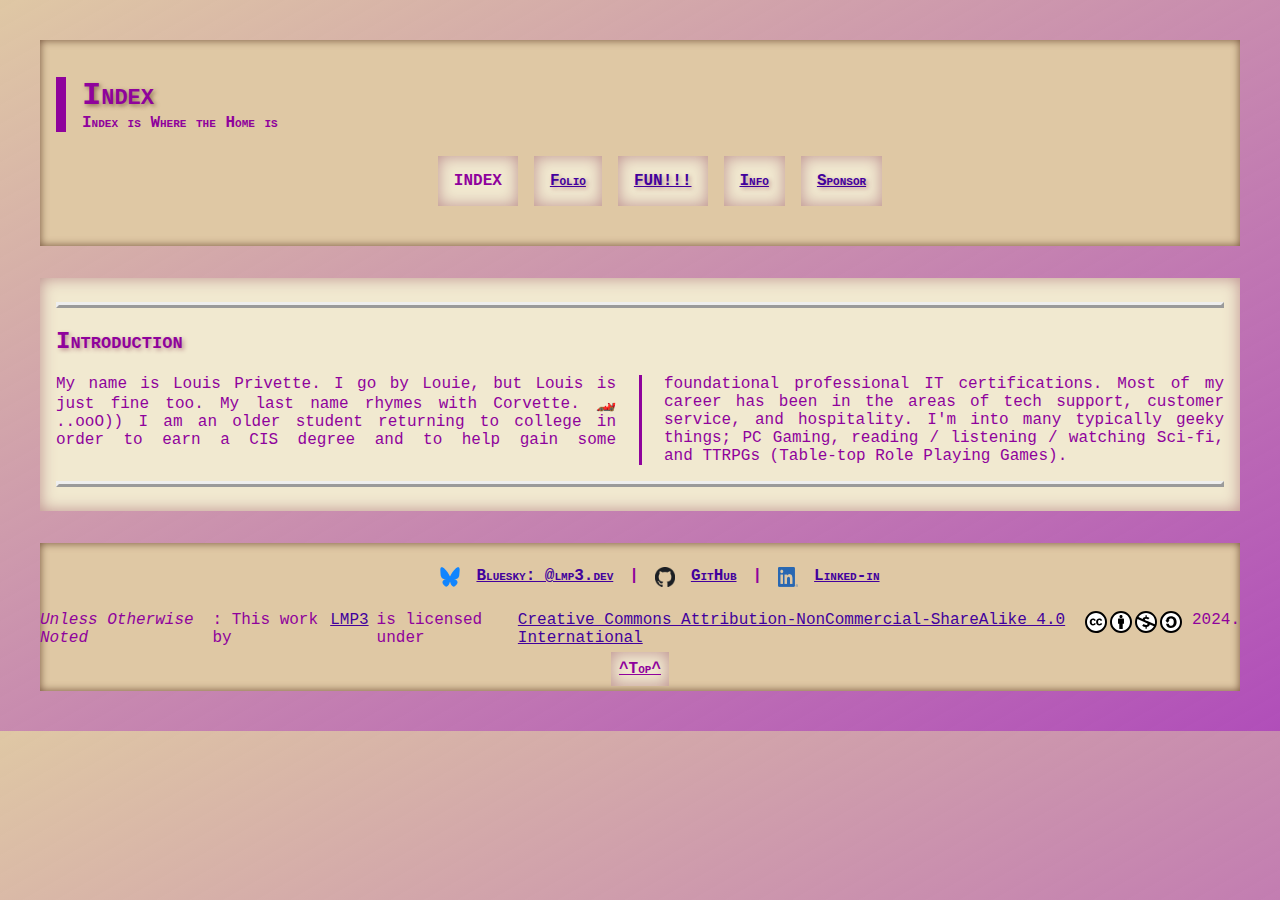
==== index.html @ 09897a34 "More pages edited." ====
<!DOCTYPE html>
<html lang="en">
    <head>
        <meta charset="UTF-8">
        <meta name="keywords" content="HTML, CSS"> <!-- Say No to Keyword abuse. -->
        <meta name="viewport" content="width=device-width, initial-scale=1.0">
        <title>Index - LMP3.DEV</title>
        <link rel="stylesheet" href="css/retro-mimeo.css">
        <link rel="icon" href="data:image/svg+xml,<svg xmlns=%22http://www.w3.org/2000/svg%22 viewBox=%220 0 100 100%22><text y=%22.9em%22 font-size=%2290%22>💾</text></svg>"> <!-- Emoji sourced icon. Unable to get it's styles to work in the css sheet nor use '"' instead of '%22' in most cases. -->
        <link rel="copyright" href="copyright.html">
    </head>
    <body class="container">
        <header>
            <nav class="navbar">
                <hgroup id="top">
                    <h1>Index</h1>
                    <p>Index is Where the Home is</p>
                </hgroup>
		    <ul>
		        <li>INDEX</li>
		        <li><a href="folio.html">Folio</a></li>
		        <li><a href="fun.html">FUN!!!</a></li>
		        <li><a href="info.html">Info</a></li>
		        <li><a href="sponsor.html">Sponsor</a></li>
		    </ul>
            </nav>
        </header>
            <main>
                <article>
                    <hr >
                    <h2>Introduction</h2>
                    <p>My name is Louis Privette. I go by Louie, but Louis is just fine too. My last name rhymes with Corvette. 🏎️ ..ooO))  I am an older student returning to college in order to earn a CIS degree and to help gain some foundational professional IT certifications. Most of my career has been in the areas of tech support, customer service, and hospitality. I'm into many typically geeky things; PC Gaming, reading / listening / watching Sci-fi, and TTRPGs (Table-top Role Playing Games).</p>
                    <hr >
                </article>
            </main>
        <footer>
            <ul>
                <li><img src="assets/bluesky_logo.svg" alt="Bluesky Social Logo. Source: https://commons.wikimedia.org/wiki/File:Bluesky_Logo.svg" width="20" height="20"></li>
                <li><a href="https://bsky.app/profile/lmp3.dev">Bluesky: @lmp3.dev</a></li>
                <li>|</li>
                <li><img src="assets/github_invertocat_dark.png" alt="GitHub Logo. Source: https://brand.github.com/foundations/logo" width="20" height="20"></li>
                <li><a href="https://github.com/lmp3">GitHub</a></li>
                <li>|</li>
                <li><img src="assets/linked-in_logo.png" alt="Linked-In Logo. Source: https://brand.linkedin.com/downloads" width="20" height="20"></li>
                <li><a href="https://www.linkedin.com/in/louis-m-privette-iii/">Linked-in</a></li>
            </ul>
            <article class="cc">
                <em>Unless Otherwise Noted</em>: This work by <a href="http://www.lmp3.dev">LMP3</a> is licensed under <a href="copyright.html">Creative Commons Attribution-NonCommercial-ShareAlike 4.0 International</a><img src="assets/cc.svg" alt="Creative Commons icon"><img src="assets/by.svg" alt="Attribution Given icon"><img src="assets/nc.svg?" alt="Noncommercial icon"><img src="assets/sa.svg" alt="Share Alike icon">&nbsp;2024.
            </article>
            <article>
                <a class="top" href="#top">^Top^</a>
            </article>
	    </footer>
    </body>
</html>
---- css/retro-mimeo.css ----
/* 
Notes for retro-mimeo.css (v1)

    Theme Design by LMP3 for WWW.LMP3.DEV
    Creative Commons Attribution-NonCommercial-ShareAlike 4.0 International 2024.

    Style Inspired by the Mimeograph / Spirit Duplicator
        https://en.wikipedia.org/wiki/Mimeograph
        https://en.wikipedia.org/wiki/Spirit_duplicator
        https://en.wikipedia.org/wiki/Mauveine

    Preferred Color Model Used:
        hsla(hue, saturation, lightness, alpha)
        https://en.wikipedia.org/wiki/HSL_and_HSV
        https://web-toolbox.dev/en/tools/color-converter

    'Mauveine' = hex #8D029B, hsla(295, 97%, 31%, 1)
        Analogous to 'Mauvine' (red-er) = #9B015C, hsla(325, 99%, 31%, 1) [Visited Links?]
        Analogous to 'Mauvine' (blue-er) = #40019B, hsla(265, 99%, 31%, 1) [Links?]
        Split Complementary to 'Mauvine' (red) = #9b1302, hsla(6, 97%, 31%, 1)
        Split Complementary to 'Mauvine' (green) 'CRT-Green'* = #029b50, hsla(151, 97%, 31%, 1)
            Split Complementary to 'CRT-Green'* (blue) 'CRT-Blue'* = #0983b0, hsla(196, 90%, 36%, 1)
            Split Complementary to 'CRT-Green'* (red) 'CRT-Red'* = #b00940, hsla(340, 90%, 36%, 1)
    'Parchment' = hex #F1E9D2, hsla(45, 53%, 88%, 1) ['Parchment' is lighter than 'Old Paper']
        5% lighter = #F7F2E5, hsla(43, 53%, 93%, 1)
        10% lighter = #FDFCF8, hsla(48, 55%, 98%, 1)
        5% darker = #EADFBE, hsla(45, 51%, 83%, 1)
        10% darker = #E4D5AB, hsla(44, 51%, 78%, 1)
    'Old Paper' = hex #E0C9A6, hsla(36, 48%, 76%, 1)
        5% lighter = #E6D4B8, hsla(37, 48%, 81%, 1)
        10% lighter = #EDDFCB, hsla(35, 49%, 86%, 1)
        5% darker = #D9BD93, hsla(36, 48%, 71%, 1)
        10% darker = #D2B280, hsla(37, 48%, 66%, 1)
    'Rosy Brown' = #BC8F8F, hsla(0, 25%, 65%, 1) [Paper edges]
    'Tuscan Brown' = #6F4E37, hsla(25, 34%, 33%, 1) [Paper edges]
    
    *Color names I made up.
    °
    
*/

* {
    box-sizing: border-box;
}

body {
    font-family: "Courier New", monospace; /*  Add later "Lucida Console"  */
    background-image: linear-gradient(to top left, hsla(295, 97%, 31%, 0.7)/* 'Mauveine' */, hsla(36, 48%, 76%, 1));/* 'Old Paper' */
    background-repeat: repeat;
}

img {
    display: block;
    max-width: 100%;  /*  Good Practice, as why would stretched out images would ever normally be desired? */
}

.cavy {
    border: .3rem outset hsla(295, 97%, 31%, 1);  /* 'Mauveine' - #8D029B  */
    padding: .3rem;
    background-image: linear-gradient(to top left, hsla(36, 48%, 76%, 1)/* 'Old Paper' */, hsla(295, 97%, 31%, 0.7));/* 'Mauveine' */
    border-radius: 12px;
    transition: width 3s, height 3s, transform 3s;
}

.cavy:hover {
    width: 255px;
    height: 255px;
    transform: rotate(360deg);
}

figcaption {
    color: hsla(295, 97%, 31%, 1);  /*  'Mauveine' - #8D029B  */
    font-weight: bold;
    font-variant: small-caps;
}

nav {
    margin: 1rem;
}

main {
    margin: 1rem;
}

section {
    color: hsla(295, 97%, 31%, 1);  /*  'Mauveine' - #8D029B  */
}

ol.first-gen  {
    list-style-type: normal;
}

ol.second-gen {
    list-style-type: upper-roman;
}

ol.third-gen {
    list-style-type: lower-roman;
}

a {
    color: hsla(265, 99%, 31%, 1);  /*  'Mauveine (blue-er)' = #40019B  */
}

a:visited {
    color: hsla(325, 99%, 31%, 1);  /*  'Mauvine (red-er)' = #9B015C  */
}

h2 {
    font-weight: bold;
    font-variant: small-caps;
    color: hsla(295, 97%, 31%, 1);  /* 'Mauveine' - #8D029B  */
    text-shadow: 2px 2px 4px hsla(0, 25%, 65%, 1);  /*  'Rosy Brown' = #BC8F8F  */
}

h3 {
    font-weight: bold;
    font-variant: small-caps;
    color: hsla(295, 97%, 31%, 1);  /* 'Mauveine' - #8D029B  */
    text-shadow: 2px 2px 4px hsla(0, 25%, 65%, 1);  /*  'Rosy Brown' = #BC8F8F  */
}

hr {
    display: block;
    margin-top: 0.5rem;
    margin-bottom: 0.5rem;
    margin-left: auto;
    margin-right: auto;
    border-style: outset;
    border-width: 0.2rem;
    color: hsla(295, 97%, 31%, 1);  /* 'Mauveine' - #8D029B  */
}

p {
    columns: 2;
    column-rule-style: solid;
    column-gap: 3rem;
    text-align: justify;
    color: hsla(295, 97%, 31%, 1);  /* 'Mauveine' - #8D029B  */
}

table {
    border: none;
    width: 60%;
    margin: auto;
}

caption {
    font-size: 1.5rem;
    font-weight: bold;
    font-variant: small-caps;
    color: hsla(295, 97%, 31%, 1);  /* 'Mauveine' - #8D029B  */
    text-shadow: 2px 2px 4px hsla(0, 25%, 65%, 1);  /*  'Rosy Brown' = #BC8F8F  */
}

th {
    background-color: hsla(36, 48%, 76%, 1);/* 'Old Paper' */
    box-shadow: inset 0 0 .5rem hsla(25, 34%, 33%, 1);  /*  'Tuscan Brown' = #6F4E37  */
    font-weight: bold;
    font-variant: small-caps;
    border-bottom: .3rem solid hsla(295, 97%, 31%, 1);  /* 'Mauveine' - #8D029B  */
    text-shadow: 2px 2px 4px hsla(0, 25%, 65%, 1);  /*  'Rosy Brown' = #BC8F8F  */
}
 
td {
    vertical-align: top;
    padding: 10px;
    font-weight: bold;
}

footer {
    margin: 1rem;
    color: hsla(295, 97%, 31%, 1);  /* 'Mauveine' - #8D029B  */
}


footer ul{
    display: flex;
    justify-content: center;
    flex-direction: row;
}

footer li{
    list-style: none;
    font-weight: bold;
    font-variant: small-caps;
    padding: .5rem;
    color: hsla(295, 97%, 31%, 1);  /*  'Mauveine' - #8D029B  */
}

footer a {
    color: hsla(265, 99%, 31%, 1);  /*  'Mauveine (blue-er)' = #40019B  */
}

footer article {
    display: flex;
    flex-direction: row;
    justify-content: center;
}


.top {
    color: hsla(295, 97%, 31%, 1);  /*  'Mauveine' - #8D029B  */;
    background-color: hsla(45, 53%, 88%, 1);  /*  'Parchment' = hex #F1E9D2  */
    box-shadow: inset 0 0 1rem hsla(0, 25%, 65%, 1);  /*  'Rosy Brown' = #BC8F8F  */
    font-weight: bold;
    font-variant: small-caps;
    padding: .5rem;
    margin: .3rem
    }

.container {
    display: flex;
    justify-content: center;
    flex-wrap: nowrap;
    flex-direction: column;
    padding: 1rem;
}

.container nav {
    background-color: hsla(36, 48%, 76%, 1);  /*  'Old Paper' - #E0C9A6  */
    box-shadow: inset 0 0 .5rem hsla(25, 34%, 33%, 1);  /*  'Tuscan Brown' = #6F4E37  */
    flex-direction: row;
}

.container main {
    background-color: hsla(45, 53%, 88%, 1);  /*  'Parchment' = hex #F1E9D2  */
    box-shadow: inset 0 0 1rem hsla(0, 25%, 65%, 1);  /*  'Rosy Brown' = #BC8F8F  */
    padding: 1rem;
}

.container footer {
    background-color: hsla(36, 48%, 76%, 1);  /*  'Old Paper' - #E0C9A6  */
    box-shadow: inset 0 0 .5rem hsla(25, 34%, 33%, 1);  /*  'Tuscan Brown' = #6F4E37  */
    
}

.navbar {
    padding: 1rem;
    font-weight: bold;
    font-variant: small-caps;
}

.navbar a {
    color: hsla(265, 99%, 31%, 1);  /*  'Mauveine (blue-er)' = #40019B  */
    text-shadow: 2px 2px 4px hsla(0, 25%, 65%, 1);  /*  'Rosy Brown' = #BC8F8F  */

}

.navbar a:hover {
    color: hsla(325, 99%, 31%, 1);  /* 'Mauvine (red-er)' = #9B015C  */
    text-shadow: 2px 2px 4px hsla(25, 34%, 33%, 1) /*  'Tuscan Brown' = #6F4E37  */
}

.navbar li {
    list-style: none;
    padding: 1rem;
    background-color: hsla(45, 53%, 88%, 1);  /*  'Parchment' = hex #F1E9D2  */
    box-shadow: inset 0 0 1rem hsla(0, 25%, 65%, 1);  /*  'Rosy Brown' = #BC8F8F  */
    margin: .5rem;
    color: hsla(295, 97%, 31%, 1);  /* 'Mauveine' - #8D029B  */
}

.navbar ul {
    display: flex;
    justify-content: center;
}

.navbar hgroup {
    text-align: left;
    padding-left: 16px;
    border-left: 10px solid hsla(295, 97%, 31%, 1);  /* 'Mauveine' - #8D029B  */;
}

.navbar hgroup h1 {
    margin-bottom: 0;
    color: hsla(295, 97%, 31%, 1);  /* 'Mauveine' - #8D029B  */
    text-shadow: 2px 2px 4px hsla(25, 34%, 33%, .7);  /*  'Tuscan Brown' = #6F4E37  */
}

.navbar hgroup p {
    margin: 0;
    font-weight: bold;
    color: hsla(295, 97%, 31%, 1);  /* 'Mauveine' - #8D029B  */
}

.cc img {
    height:22px!important;
    margin-left:3px;
    vertical-align:text-bottom;
}

.cc a {
    display:inline-block;
    padding-left: .5rem;
    padding-right: .5rem;
}

iframe {
    border: .3rem outset hsla(295, 97%, 31%, 1);  /* 'Mauveine' - #8D029B  */
    padding: 12px;
    background-image: linear-gradient(to top left, hsla(36, 48%, 76%, 1)/* 'Old Paper' */, hsla(295, 97%, 31%, 0.7));/* 'Mauveine' */
    border-radius: 20px;
}
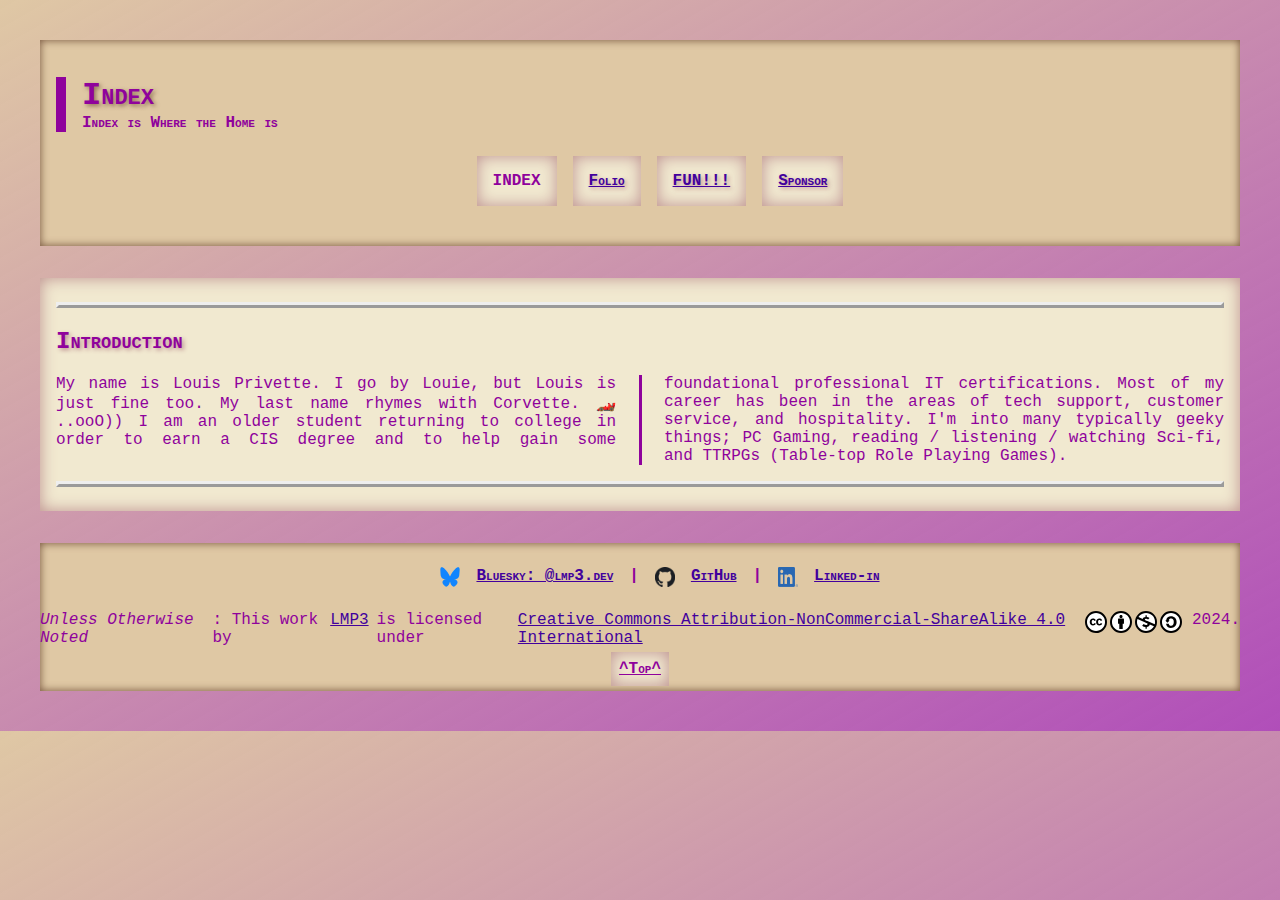
==== commit fe6f8960: "Moslty complete. Want to to test online. The info.html page is still incomplete and now hidden." ====
--- a/index.html
+++ b/index.html
@@ -20,7 +20,7 @@
 		        <li>INDEX</li>
 		        <li><a href="folio.html">Folio</a></li>
 		        <li><a href="fun.html">FUN!!!</a></li>
-		        <li><a href="info.html">Info</a></li>
+		        <!-- <li><a href="info.html">Info</a></li> -->
 		        <li><a href="sponsor.html">Sponsor</a></li>
 		    </ul>
             </nav>
--- a/css/retro-mimeo.css
+++ b/css/retro-mimeo.css
@@ -143,6 +143,19 @@
     border: none;
     width: 60%;
     margin: auto;
+    border-spacing:0;
+}
+
+.border table {
+    border: 2px solid hsla(265, 99%, 31%, 1);  /*  'Mauveine (blue-er)' = #40019B  */
+}
+
+.border tr {
+    border: 2px solid hsla(265, 99%, 31%, 1);  /*  'Mauveine (blue-er)' = #40019B  */
+}
+
+.border td {
+    border: 2px solid hsla(265, 99%, 31%, 1);  /*  'Mauveine (blue-er)' = #40019B  */
 }
 
 caption {
@@ -301,4 +314,120 @@
     padding: 12px;
     background-image: linear-gradient(to top left, hsla(36, 48%, 76%, 1)/* 'Old Paper' */, hsla(295, 97%, 31%, 0.7));/* 'Mauveine' */
     border-radius: 20px;
-}   
+}
+
+/* Messy stacks of old browning paper... */
+
+.oldpapers-v1 {
+    background: hsla(36, 48%, 76%, 1);
+    box-shadow: inset 0 0 10px hsla(25, 34%, 33%, 1);  
+    padding: 30px;
+    position: relative;
+}
+
+.oldpapers-v1,
+.oldpapers-v1::before,
+.oldpapers-v1::after {
+}
+
+.oldpapers-v1::before,
+.oldpapers-v1::after {
+    position: absolute;
+    height: 95%;
+    width: 99%;
+}
+
+.oldpapers-v1::before {
+    background: hsla(37, 48%, 66%, 1);
+    box-shadow: inset 0 0 10px hsla(25, 34%, 33%, 1); 
+    right: 15px;
+    top: 0;
+    transform: rotate(-1deg);
+    z-index: -1;
+}
+
+.oldpapers-v1::after {
+    background: hsla(36, 48%, 71%, 1);
+    box-shadow: inset 0 0 10px hsla(25, 34%, 33%, 1); 
+    top: 5px;
+    right: -5px;
+    transform: rotate(1deg);
+    z-index: -2;
+}
+
+/* Papers Version Two */
+.oldpapers-v2 {
+    background: hsla(36, 48%, 76%, 1);
+    box-shadow: inset 0 0 10px hsla(25, 34%, 33%, 1);  
+    padding: 30px;
+    position: relative;
+}
+
+.oldpapers-v2,
+.oldpapers-v2::before,
+.oldpapers-v2::after {
+}
+
+.oldpapers-v2::before,
+.oldpapers-v2::after {
+    position: absolute;
+    height: 95%;
+    width: 99%;
+}
+
+.oldpapers-v2::before {
+    background: hsla(37, 48%, 66%, 1);
+    box-shadow: inset 0 0 10px hsla(25, 34%, 33%, 1); 
+    right: 3px;
+    top: 3px;
+    transform: rotate(-1deg);
+    z-index: -1;
+}
+
+.oldpapers-v2::after {
+    background: hsla(36, 48%, 71%, 1);
+    box-shadow: inset 0 0 10px hsla(25, 34%, 33%, 1); 
+    top: 1px;
+    right: 10px;
+    transform: rotate(1deg);
+    z-index: -2;
+}
+
+/* Version Three */
+.oldpapers-v3 {
+    background: hsla(36, 48%, 76%, 1);
+    box-shadow: inset 0 0 10px hsla(25, 34%, 33%, 1);  
+    padding: 30px;
+    position: relative;
+}
+
+.oldpapers-v3,
+.oldpapers-v3::before,
+.oldpapers-v3::after {
+}
+
+.oldpapers-v3::before,
+.oldpapers-v3::after {
+    position: absolute;
+    height: 95%;
+    width: 99%;
+}
+
+.oldpapers-v3::before {
+    background: hsla(37, 48%, 66%, 1);
+    box-shadow: inset 0 0 10px hsla(25, 34%, 33%, 1); 
+    right: 15px;
+    top: 0;
+    transform: rotate(1deg);
+    z-index: -1;
+}
+
+.oldpapers-v3::after {
+    background: hsla(36, 48%, 71%, 1);
+    box-shadow: inset 0 0 10px hsla(25, 34%, 33%, 1); 
+    top: 5px;
+    right: -5px;
+    transform: rotate(-1deg);
+    z-index: -2;
+}
+
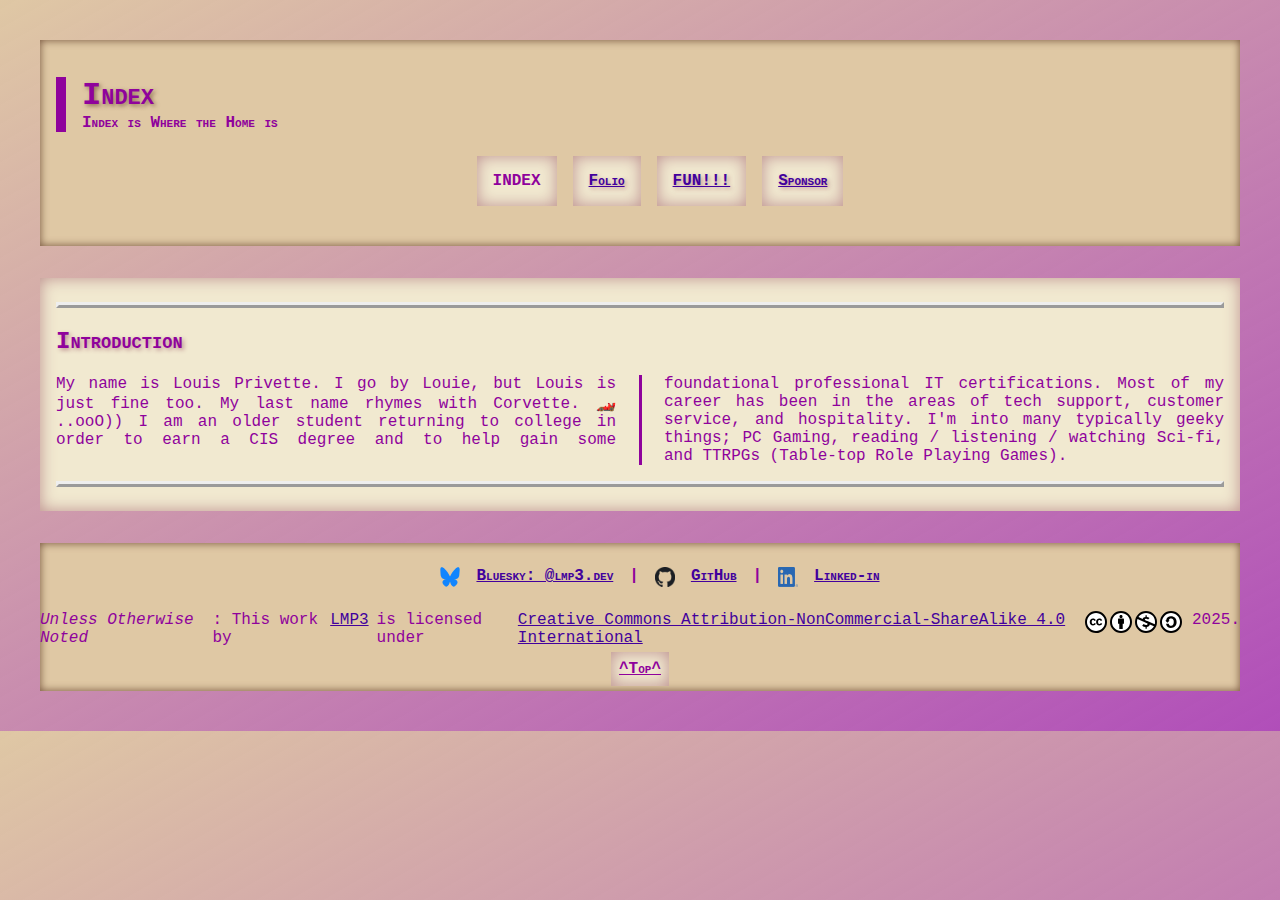
==== commit 5e2fe7da: "Made some WAVE (Web Accessibility Evaluation Tools) changes to correct accessibility issues. More do" ====
--- a/index.html
+++ b/index.html
@@ -1,8 +1,8 @@
 <!DOCTYPE html>
-<html lang="en">
+<html lang="en" dir="ltr">
     <head>
         <meta charset="UTF-8">
-        <meta name="keywords" content="HTML, CSS"> <!-- Say No to Keyword abuse. -->
+        <meta name="keywords" content="HTML, CSS"> <!-- Say No to Keyword Abuse. -->
         <meta name="viewport" content="width=device-width, initial-scale=1.0">
         <title>Index - LMP3.DEV</title>
         <link rel="stylesheet" href="css/retro-mimeo.css">
@@ -10,22 +10,23 @@
         <link rel="copyright" href="copyright.html">
     </head>
     <body class="container">
+    <a href="#skip_to_main" class="skip_to_main_styles">Skip to main content</a>
         <header>
             <nav class="navbar">
                 <hgroup id="top">
                     <h1>Index</h1>
                     <p>Index is Where the Home is</p>
                 </hgroup>
-		    <ul>
-		        <li>INDEX</li>
-		        <li><a href="folio.html">Folio</a></li>
-		        <li><a href="fun.html">FUN!!!</a></li>
-		        <!-- <li><a href="info.html">Info</a></li> -->
-		        <li><a href="sponsor.html">Sponsor</a></li>
-		    </ul>
+            <ul>
+                <li>INDEX</li>
+                <li><a href="folio.html">Folio</a></li>
+                <li><a href="fun.html">FUN!!!</a></li>
+                <!-- <li><a href="info.html">Info</a></li> ToDo: -->
+            <li><a href="sponsor.html">Sponsor</a></li>
+            </ul>
             </nav>
         </header>
-            <main>
+            <main id="skip_to_main">
                 <article>
                     <hr >
                     <h2>Introduction</h2>
@@ -45,11 +46,11 @@
                 <li><a href="https://www.linkedin.com/in/louis-m-privette-iii/">Linked-in</a></li>
             </ul>
             <article class="cc">
-                <em>Unless Otherwise Noted</em>: This work by <a href="http://www.lmp3.dev">LMP3</a> is licensed under <a href="copyright.html">Creative Commons Attribution-NonCommercial-ShareAlike 4.0 International</a><img src="assets/cc.svg" alt="Creative Commons icon"><img src="assets/by.svg" alt="Attribution Given icon"><img src="assets/nc.svg?" alt="Noncommercial icon"><img src="assets/sa.svg" alt="Share Alike icon">&nbsp;2024.
+                <em>Unless Otherwise Noted</em>: This work by <a href="http://www.lmp3.dev">LMP3</a> is licensed under <a href="copyright.html">Creative Commons Attribution-NonCommercial-ShareAlike 4.0 International</a><img src="assets/cc.svg" alt="Creative Commons icon"><img src="assets/by.svg" alt="Attribution Given icon"><img src="assets/nc.svg?" alt="Noncommercial icon"><img src="assets/sa.svg" alt="Share Alike icon">&nbsp;2025.
             </article>
             <article>
                 <a class="top" href="#top">^Top^</a>
             </article>
-	    </footer>
+        </footer>
     </body>
 </html>
--- a/css/retro-mimeo.css
+++ b/css/retro-mimeo.css
@@ -2,7 +2,7 @@
 Notes for retro-mimeo.css (v1)
 
     Theme Design by LMP3 for WWW.LMP3.DEV
-    Creative Commons Attribution-NonCommercial-ShareAlike 4.0 International 2024.
+    Creative Commons Attribution-NonCommercial-ShareAlike 4.0 International 2025.
 
     Style Inspired by the Mimeograph / Spirit Duplicator
         https://en.wikipedia.org/wiki/Mimeograph
@@ -49,6 +49,26 @@
     background-repeat: repeat;
 }
 
+.skip_to_main_styles {
+    position: absolute;
+    left: -9999px;
+    z-index: 999;
+    opacity: 0;
+    color: hsla(295, 97%, 31%, 1);  /*  'Mauveine' - #8D029B  */;
+    background-color: hsla(45, 53%, 88%, 1);  /*  'Parchment' - #F1E9D2  */
+    box-shadow: inset 0 0 1rem hsla(0, 25%, 65%, 1);  /*  'Rosy Brown' - #BC8F8F  */
+    font-weight: bold;
+    font-variant: small-caps;
+    padding: .5rem;
+    margin: .3rem  */
+}
+.skip_to_main_styles:focus {
+    left: 50%;
+    transform: translateX(-50%);
+    opacity: 1;
+}
+
+
 img {
     display: block;
     max-width: 100%;  /*  Good Practice, as why would stretched out images would ever normally be desired? */
@@ -214,8 +234,8 @@
 
 .top {
     color: hsla(295, 97%, 31%, 1);  /*  'Mauveine' - #8D029B  */;
-    background-color: hsla(45, 53%, 88%, 1);  /*  'Parchment' = hex #F1E9D2  */
-    box-shadow: inset 0 0 1rem hsla(0, 25%, 65%, 1);  /*  'Rosy Brown' = #BC8F8F  */
+    background-color: hsla(45, 53%, 88%, 1);  /*  'Parchment' - #F1E9D2  */
+    box-shadow: inset 0 0 1rem hsla(0, 25%, 65%, 1);  /*  'Rosy Brown' - #BC8F8F  */
     font-weight: bold;
     font-variant: small-caps;
     padding: .5rem;
